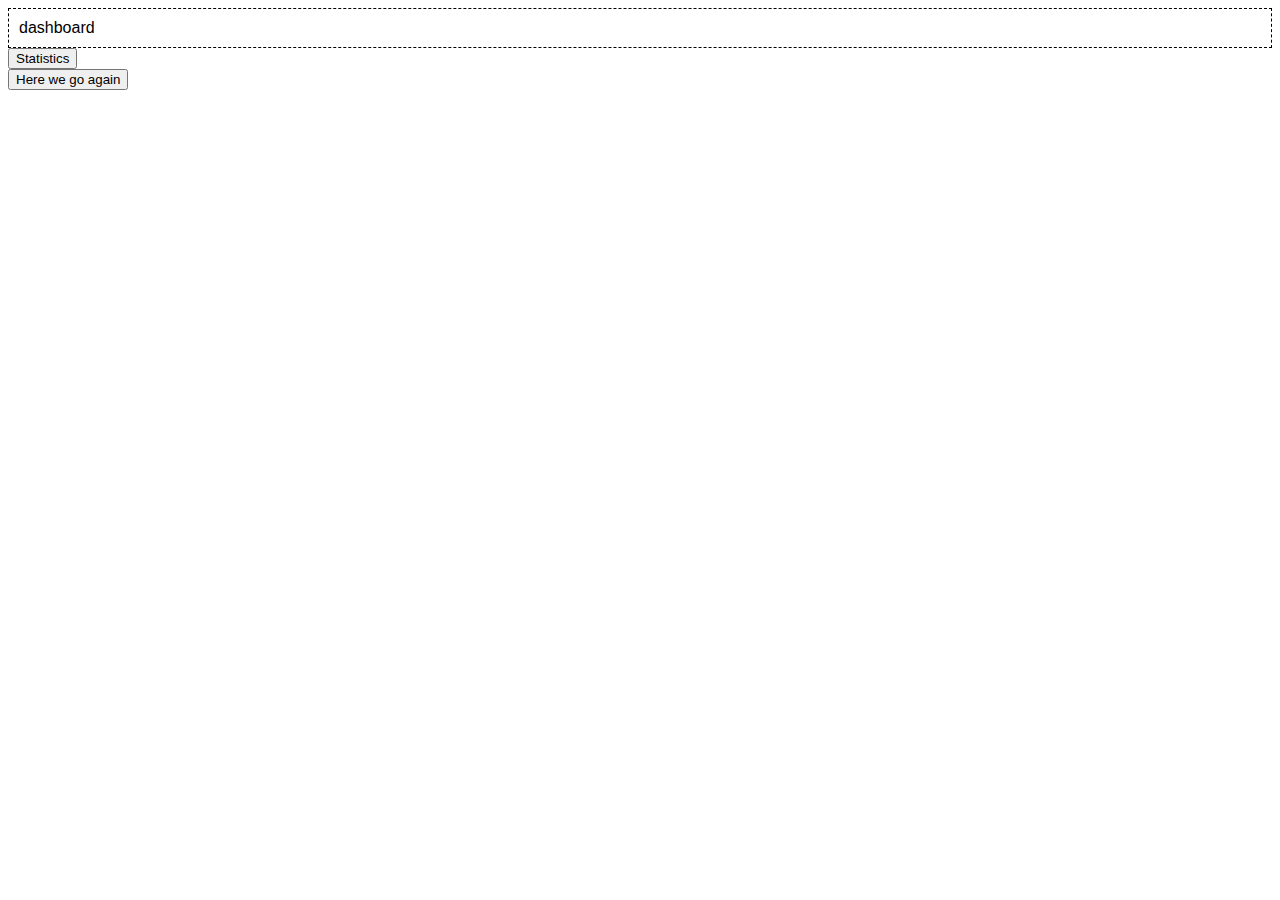
==== WebApp/Dashboard/dashboard.html @ 17f6b2e6 "initial commit##" ====
<html>
<head>
	<title> 2 gomb </title>
	<link rel="stylesheet" type="text/css" href="dashboard.css" />

</head>
	

<body>
	<div class="container">
		dashboard
	</div>
	<div>
	<a href="Statistics/statistics.html"> <button id="statisticsButton">Statistics</button> </a>
	</div>

	<div>
		<a href="../index.html"> <button id="indexButton">Here we go again</button></a>
	</div>

</body>
<script src="dashboard.js"></script>


</html>
---- WebApp/Dashboard/dashboard.css ----
body {
	font-size: 16px;
	font-family: arial;

}

.container-title {
	text-align: center;
	color: red;
	background: #0e2626;

}

.container-input { 
	display: flex;
    align-items: center;
    justify-content: center;
    height: 50%;
}

.buttons {
	display: flex;
    flex-direction: row;
    justify-content: center;
    column-gap: 50px;
    padding: 20px;
}

.container .container-title, 
.container .container-input,
.container .buttons 
.container .container-text {
	border: 2px solid blue ;
	margin: 10px;
}

.container {
	border: 1px dashed black;
	padding: 10px;
}

/* this is a _demo_ container. remember the importance of relative and absolute positioning */
.tooltip-container {
    position: relative;
    display: flex;
    place-content: center;
}

/* styling of the tooltip display */
p#tooltip-text, p#tooltip-text2 {
    display: none;
    position: absolute;
    top: -60px;
    z-index: 1;
    background: #00732c;
    padding: 8px;
    font-size: 1rem;
    color: #fff;
    border-radius: 2px;
    animation: fadeIn 0.6s;
}

/* optional styling to add a "wedge" to the tooltip */
p#tooltip-text:before, p#tooltip-text2:before {
  content: "";
  position: absolute;
  top: 100%;
  left: 50%;
  margin-left: -8px;
  border: 8px solid transparent;
  border-top: 8px solid #00732c;
}

@keyframes fadeIn {
 from {
   opacity: 0;
 }
 to {
   opacity: 1;
 }
}

.container-text {
	display: flex;
    align-items: center;
    justify-content: center;
    height: 10%;
}
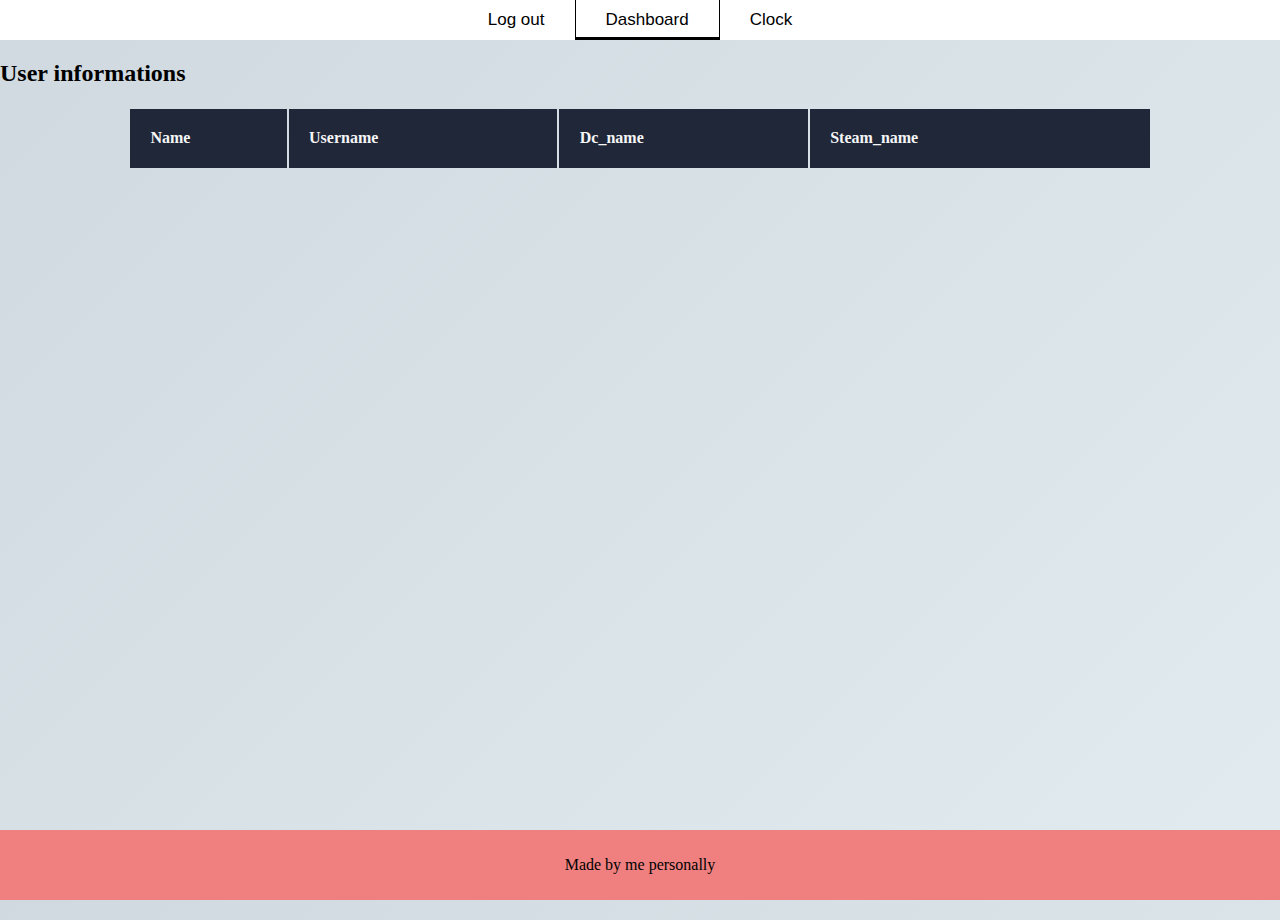
==== commit e2517807: "get users table" ====
--- a/WebApp/Dashboard/dashboard.html
+++ b/WebApp/Dashboard/dashboard.html
@@ -1,25 +1,45 @@
 <html>
-<head>
-	<title> 2 gomb </title>
-	<link rel="stylesheet" type="text/css" href="dashboard.css" />
 
-</head>
-	
+<link rel="stylesheet" type="text/css" href="dashboard.css" />
+<link rel="stylesheet" type="text/css" href="header.css" />
+<link rel="stylesheet" type="text/css" href="footer.css" />
 
+<div>
+
+
+<div class="topnav" id="header-part">
+    <a class="" href="../index.html">Log out</a>
+    <a class="active">Dashboard</a>
+    <a class="clock" href="Statistics/statistics.html">Clock</a>
+</div>
+    
+</div>
 <body>
-	<div class="container">
-		dashboard
-	</div>
-	<div>
-	<a href="Statistics/statistics.html"> <button id="statisticsButton">Statistics</button> </a>
-	</div>
+    <div class="container">
+        <h2>User informations</h2>
 
-	<div>
-		<a href="../index.html"> <button id="indexButton">Here we go again</button></a>
-	</div>
+        <div class="tbl-container">
+            <table class="table" id=userTable>
+                <thead>
+                    <tr>
+                        <th>Name</th>
+                        <th>Username</th>
+                        <th>Dc_name</th>
+                        <th>Steam_name</th>
+                    </tr>
+                </thead>
+                <tbody>
+                    <!-- Az adatok ide kerülnek betöltésre -->
+                </tbody>
+            </table>
+        </div>   
+    </div>
+</body>
 
-</body>
+<footer>
+    <p>Made by me personally</p>
+</footer>
+
 <script src="dashboard.js"></script>
 
-
 </html>--- a/WebApp/Dashboard/dashboard.css
+++ b/WebApp/Dashboard/dashboard.css
@@ -1,88 +1,91 @@
+html {
+	height: 100%;
+	width: 100%;
+	font-family:font-family: -apple-system, BlinkMacSystemFont, "Segoe UI", Roboto, "Helvetica Neue", Arial, sans-serif;
+	background: linear-gradient(135deg, #cfd9df 0%, #e2ebf0 100%);
+}
+
 body {
-	font-size: 16px;
-	font-family: arial;
+	margin: 0px;
+}
+
+.container {
+	height: calc(100% - 40px);
+}
+
+.container th {
+	font-weight: bold;
+	font-size: 1em;
+	text-align: left;
+	color: whitesmoke;
 
 }
 
-.container-title {
-	text-align: center;
-	color: red;
-	background: #0e2626;
+.tbl-container {
+	height: 500px;
+	overflow: auto;
+}
+
+.table td{
+	color: aqua;
+	font-weight: normal;
+	font-size: 1em;
+	-webkit-box-shadow:0 2px 2px-2px #0E1119;
+	-moz-box-shadow:0 2px 2px -2px #0E1119;
+	box-shadow: 0 2px 2px -2px #0E1119;
 
 }
+.table{
+	height: 100%;
+	text-align: left;
+	overflow: hidden;
+	width: 80%;
+	margin: 0 auto;
+	display: table;
 
-.container-input { 
-	display: flex;
-    align-items: center;
-    justify-content: center;
-    height: 50%;
+}
+.table td, .table th{
+	padding-bottom: 2%;
+	padding-top: 2%;
+	padding-left: 2%;
+
+}
+/*Background-color of the odd rows */
+.table tr:nth-child(odd){
+	background-color: #323C50;
+
+}
+/*Background-color of the even rows*/
+.table tr:nth-child(even){
+	background-color: #2C3446;
+}
+.table th{
+	background-color: #1F2739;
+
+}
+.table td:first-child{color: #FB667A;}
+
+.table tr:hover{
+	background-color: #464A52;
+	-webkit-box-shadow:0 6px 6px -6px #0E1119;
+	-moz-box-shadow:0 6px 6px -6px #0E1119;
+	box-shadow: 0 6px 6px -6px #0E1119;
 }
 
-.buttons {
-	display: flex;
-    flex-direction: row;
-    justify-content: center;
-    column-gap: 50px;
-    padding: 20px;
+.table td:hover{
+	background-color: #FFF842;
+	color: #403E10;
+	font-weight: bold;
+	box-shadow: #7F7C21 -1px  1px, #7F7C21 -2px 2px, #7F7C21 -3px 3px, #7F7C21 -4px 4px, #7F7C21 -5px 5px, #7F7C21 -6px 6px;
+	transform: translate3d(6px, -6px, 0);
+	transition-delay: 0s;
+	transition-duration: 0.4s;
+	transition-property: all;
+	transition-timing-function: line;
 }
+@media(max-width: 800px){
+	.table td:nth-child(4),
+	.table th:nth-child(4){display: none;}
 
-.container .container-title, 
-.container .container-input,
-.container .buttons 
-.container .container-text {
-	border: 2px solid blue ;
-	margin: 10px;
+	}
 }
-
-.container {
-	border: 1px dashed black;
-	padding: 10px;
-}
-
-/* this is a _demo_ container. remember the importance of relative and absolute positioning */
-.tooltip-container {
-    position: relative;
-    display: flex;
-    place-content: center;
-}
-
-/* styling of the tooltip display */
-p#tooltip-text, p#tooltip-text2 {
-    display: none;
-    position: absolute;
-    top: -60px;
-    z-index: 1;
-    background: #00732c;
-    padding: 8px;
-    font-size: 1rem;
-    color: #fff;
-    border-radius: 2px;
-    animation: fadeIn 0.6s;
-}
-
-/* optional styling to add a "wedge" to the tooltip */
-p#tooltip-text:before, p#tooltip-text2:before {
-  content: "";
-  position: absolute;
-  top: 100%;
-  left: 50%;
-  margin-left: -8px;
-  border: 8px solid transparent;
-  border-top: 8px solid #00732c;
-}
-
-@keyframes fadeIn {
- from {
-   opacity: 0;
- }
- to {
-   opacity: 1;
- }
-}
-
-.container-text {
-	display: flex;
-    align-items: center;
-    justify-content: center;
-    height: 10%;
-}--- a/WebApp/Dashboard/header.css
+++ b/WebApp/Dashboard/header.css
@@ -0,0 +1,27 @@
+
+.topnav {
+	background-color: white;
+    height: 40px;
+    display: flex;
+    justify-content: center;
+}
+
+.topnav a {
+  font-family: Verdana, Arial, Helvetica, sans-serif;
+  float: middle;
+  color: black;
+  text-align: center;
+  padding: 10px 30px;
+  text-decoration: none;
+  font-size: 17px;
+}
+
+.topnav a:hover {
+  background-color: mediumpurple;
+}
+
+.topnav a.active {
+    border-bottom: 3px solid black; /* Aláhúzás */
+    border-left: 1px solid black;
+    border-right: 1px solid black;
+}
--- a/WebApp/Dashboard/footer.css
+++ b/WebApp/Dashboard/footer.css
@@ -0,0 +1,12 @@
+footer {
+  background-color: lightcoral;
+  display:flex;
+  justify-content: center;
+  align-items: center;
+  position: absolute;
+  bottom: 0;
+  width: 100%;
+  padding: 10px 0;
+ 
+  
+}